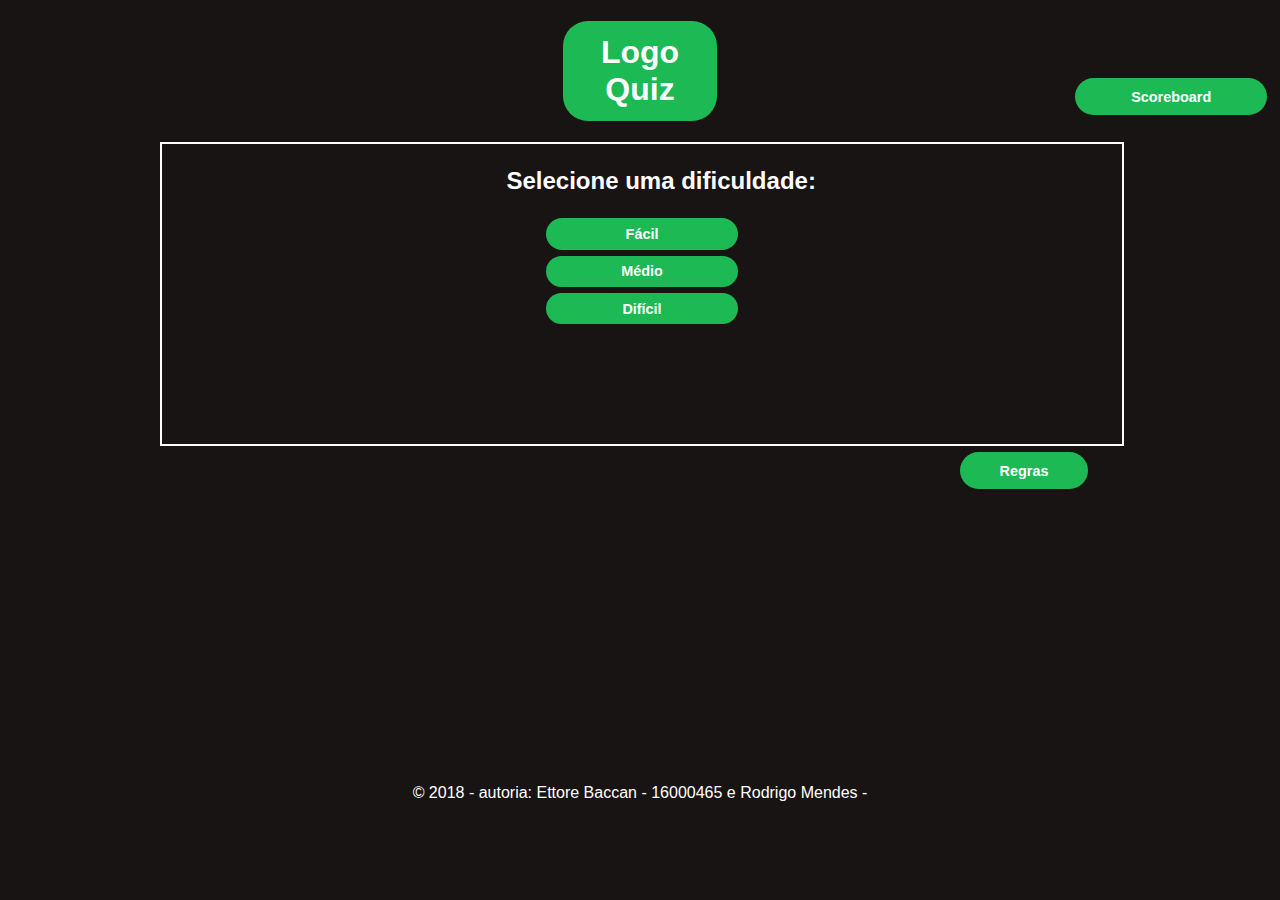
==== index.html @ 54d08765 "copying current files to the directory" ====
<!DOCTYPE HTML>
<html lang = "pt-BR">

    <head>
        <meta name="viewport" content="width=device-width, initial-scale=1.0">
        <meta charset="utf-8">
        <title>Logo Quiz: Home</title>
        <link rel="stylesheet" type="text/css" href="style/style.css">
        <script type="text/javascript" src="script/javascript.js"></script>
    </head>

    <body>  
        
        <div>
            <h1 class="titulo">Logo Quiz</h1>
            <button class="scoreboard" onclick="openScoreboard()">Scoreboard</button>
        </div>
        
        <div class="square">
                <h2 class="dificuldade">Selecione uma dificuldade:</h2>
                <button class="facil" onclick="openFacil()">Fácil</button><br>
                <button class="medio" onclick="openMedio()">Médio</button><br>
                <button class="dificil" onclick="openDificil()">Difícil</button><br>
                
        </div>
        <button class="regras" onCLick="openRegras()">Regras</button><br>

        <footer>
            <p>© 2018 - autoria: Ettore Baccan - 16000465 e Rodrigo Mendes - </p>
        </footer>
    </body>
---- style/style.css ----
body{
    margin: 0 auto;
    font-family: Avenir, Helvetica, sans-serif;
    background-color: #191414; /*Cinza escuro*/
}

div{
    text-align: center;
}

button{
    text-align: center;
    font-size: 0.9em;

    border-radius: 25px;
    border: none;

    margin-top: 6px;
    
    background-color: #1db954; /*Verde*/
    
    font-weight: bold;
    text-decoration: unset;
    padding: 0.8%;
    color: white;
   
    width: 20%;
}

button:hover{
    color: white;
    background-color: darkgreen;
    font-weight: bold;
    text-transform: uppercase;
}

.titulo{
    position: relative;
    text-align: center;
    border-radius: 25px;
    background: #1db954; /*Verde*/
    padding: 1%; 
    width: 10%;
    height: 5%;    
    left: 44%;
    color: white;
}

.scoreboard{
    position: relative; 
    float: right;
    right: 1%;
    margin-top: -5%;
    width: 15%;
    height: 5.5%;
}


.square{
    position: relative;
    top: 35%;
    max-width: 75%;
    min-width: 25%;
    height: 300px;
    margin-left: 12.5%;
    border-style: solid;
    border-width: 2px;
    border-color: white;
}

.dificuldade{
    text-align: center;
    position: relative;
    left: 2%;
    top: 1%;
    color: white;
}

.facil{
    position: relative;
    
}

.medio{
    position: relative;

}

.dificil{
    position: relative;
   
}

.regras{
    float: right;
    position: relative;
    max-width: 10%;
    min-width: 10%;
    margin-right: 15%;
}

footer{
    position: relative;
    text-align: center;
    margin-top: 25%;
    color: white;
}
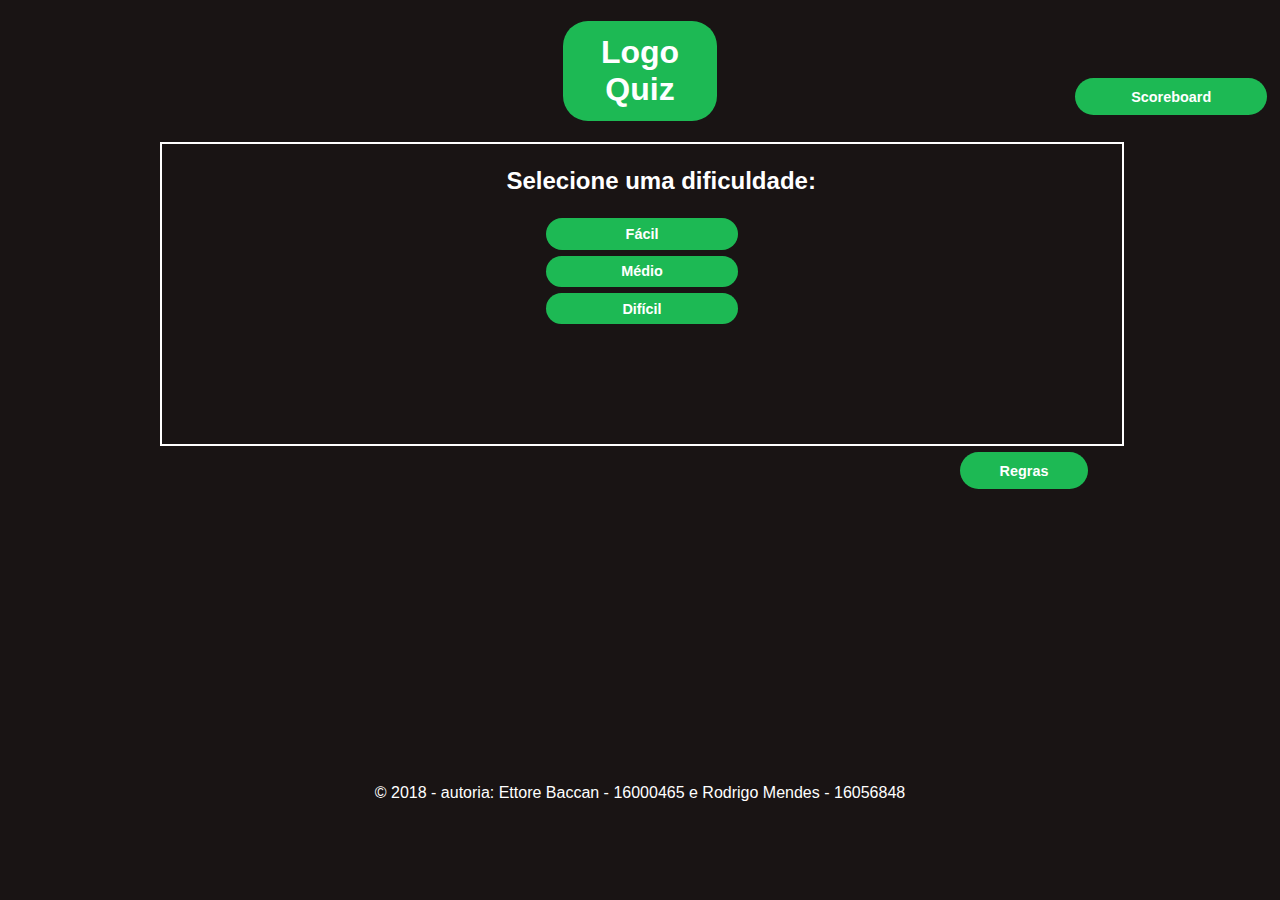
==== commit fca68fc5: "Adding rodrigo's AR at index.html" ====
--- a/index.html
+++ b/index.html
@@ -26,6 +26,6 @@
         <button class="regras" onCLick="openRegras()">Regras</button><br>
 
         <footer>
-            <p>© 2018 - autoria: Ettore Baccan - 16000465 e Rodrigo Mendes - </p>
+            <p>© 2018 - autoria: Ettore Baccan - 16000465 e Rodrigo Mendes - 16056848</p>
         </footer>
     </body>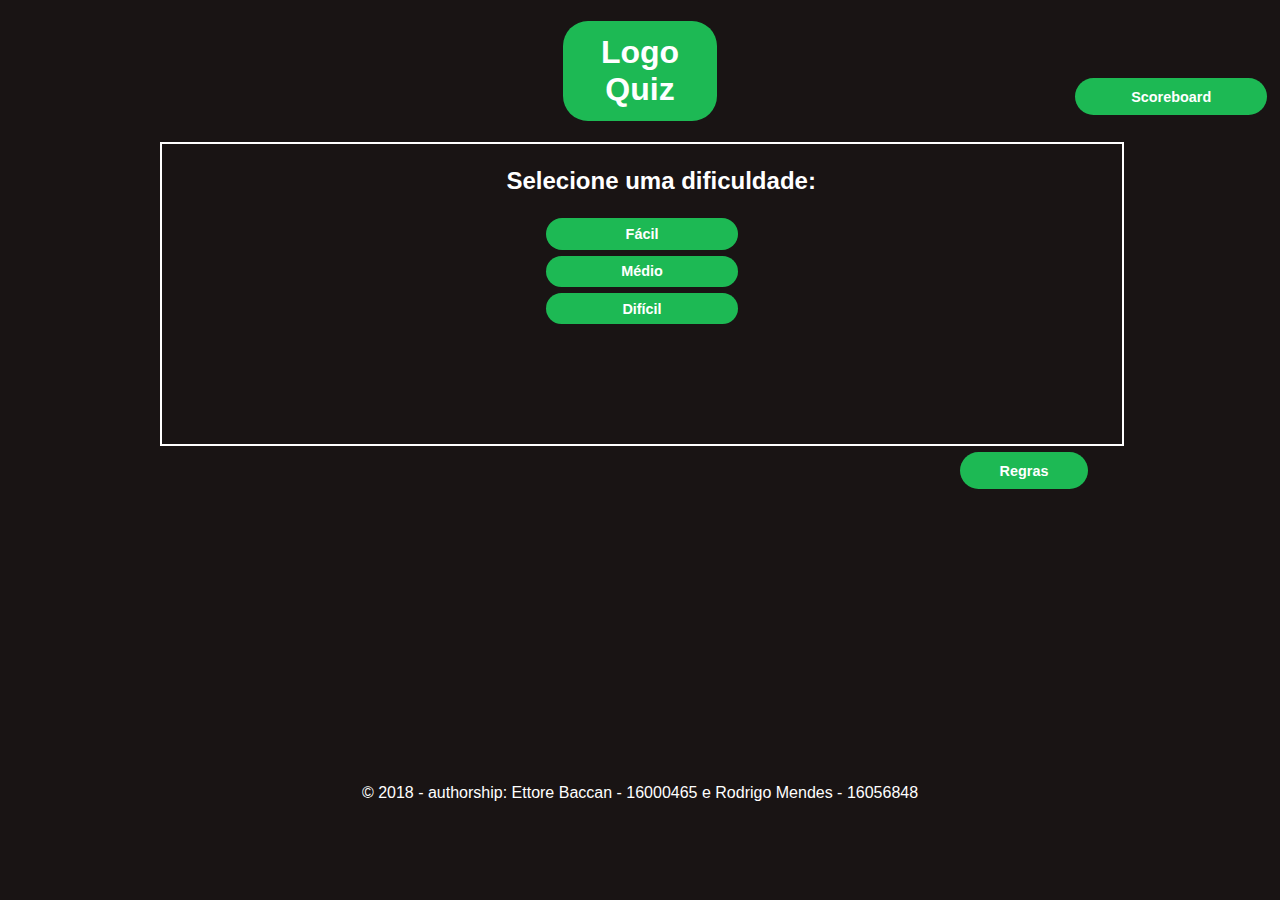
==== commit e9d7bbfe: "Autorship" ====
--- a/index.html
+++ b/index.html
@@ -26,6 +26,6 @@
         <button class="regras" onCLick="openRegras()">Regras</button><br>
 
         <footer>
-            <p>© 2018 - autoria: Ettore Baccan - 16000465 e Rodrigo Mendes - 16056848</p>
+            <p>© 2018 - authorship: Ettore Baccan - 16000465 e Rodrigo Mendes - 16056848</p>
         </footer>
     </body>